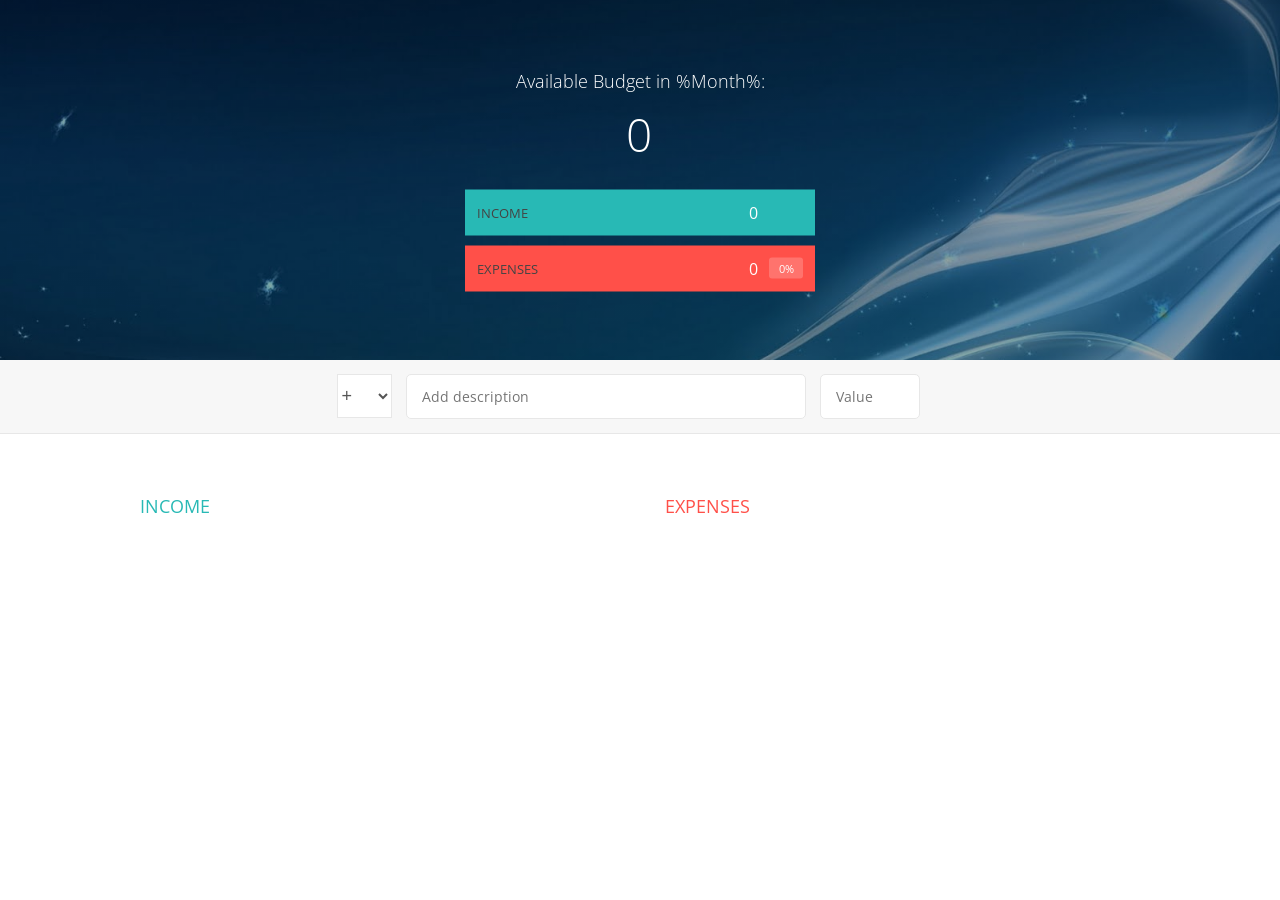
==== index.html @ 785b4c66 "BudgetAPP" ====
<!DOCTYPE html>
<html lang="en">
  <head>
    <meta charset="UTF-8" />
    <link
      href="https://fonts.googleapis.com/css?family=Open+Sans:100,300,400,600"
      rel="stylesheet"
      type="text/css"
    />
    <link
      href="http://code.ionicframework.com/ionicons/2.0.1/css/ionicons.min.css"
      rel="stylesheet"
      type="text/css"
    />
    <link type="text/css" rel="stylesheet" href="budgetApp.css" />
    <title>Budgety</title>
  </head>
  <body>
    <div class="top">
      <div class="budget">
        <div class="budget__title">
          Available Budget in <span class="budget__title--month">%Month%</span>:
        </div>

        <div class="budget__value">0</div>

        <div class="budget__income clearfix">
          <div class="budget__income--text">Income</div>
          <div class="right">
            <div class="budget__income--value">0</div>
            <div class="budget__income--percentage">&nbsp;</div>
          </div>
        </div>

        <div class="budget__expenses clearfix">
          <div class="budget__expenses--text">Expenses</div>
          <div class="right clearfix">
            <div class="budget__expenses--value">0</div>
            <div class="budget__expenses--percentage">0%</div>
          </div>
        </div>
      </div>
    </div>

    <div class="bottom">
      <div class="add">
        <div class="add__container">
          <select class="add__type">
            <option value="inc" selected>+</option>
            <option value="exp">-</option>
          </select>
          <input
            type="text"
            class="add__description"
            placeholder="Add description"
          />
          <input type="number" class="add__value" placeholder="Value" />
          <button class="add__btn" id="add__btn1">
            <i class="ion-ios-checkmark-outline"></i>
          </button>
        </div>
      </div>

      <div class="container clearfix">
        <div class="income">
          <h2 class="income__title">Income</h2>

          <div class="income__list">
            <!--
                        <div class="item clearfix" id="inc-0">
                            <div class="item__description">Salary</div>
                            <div class="right clearfix">
                                <div class="item__value">+ 2,100.00</div>
                                <div class="item__delete">
                                    <button class="item__delete--btn"><i class="ion-ios-close-outline"></i></button>
                                </div>
                            </div>
                        </div>
                        
                        <div class="item clearfix" id="inc-1">
                            <div class="item__description">Sold car</div>
                            <div class="right clearfix">
                                <div class="item__value">+ 1,500.00</div>
                                <div class="item__delete">
                                    <button class="item__delete--btn"><i class="ion-ios-close-outline"></i></button>
                                </div>
                            </div>
                        </div>
                        -->
          </div>
        </div>

        <div class="expenses">
          <h2 class="expenses__title">Expenses</h2>

          <div class="expenses__list">
            <!--
                        <div class="item clearfix" id="exp-0">
                            <div class="item__description">Apartment rent</div>
                            <div class="right clearfix">
                                <div class="item__value">- 900.00</div>
                                <div class="item__percentage">21%</div>
                                <div class="item__delete">
                                    <button class="item__delete--btn"><i class="ion-ios-close-outline"></i></button>
                                </div>
                            </div>
                        </div>
                        <div class="item clearfix" id="exp-1">
                            <div class="item__description">Grocery shopping</div>
                            <div class="right clearfix">
                                <div class="item__value">- 435.28</div>
                                <div class="item__percentage">10%</div>
                                <div class="item__delete">
                                    <button class="item__delete--btn"><i class="ion-ios-close-outline"></i></button>
                                </div>
                            </div>
                        </div>
                        -->
          </div>
        </div>
      </div>
    </div>

    <script src="budgetApp.js"></script>
  </body>
</html>
---- budgetApp.css ----
* {
  margin: 0;
  padding: 0;
  box-sizing: border-box;
}

.clearfix::after {
  content: "";
  display: table;
  clear: both;
}

body {
  color: #555;
  font-family: Open Sans;
  font-size: 16px;
  position: relative;
  height: 100vh;
  font-weight: 400;
}

.right {
  float: right;
}
.red {
  color: #ff5049 !important;
}
.red-focus:focus {
  border: 1px solid #ff5049 !important;
}

/**********************************************
*** TOP PART
**********************************************/

.top {
  height: 40vh;
  background-image: linear-gradient(rgba(0, 0, 0, 0.35), rgba(0, 0, 0, 0.35)),
    url(img2.jpg);
  background-size: cover;
  background-position: center;
  position: relative;
}

.budget {
  position: absolute;
  width: 350px;
  top: 50%;
  left: 50%;
  transform: translate(-50%, -50%);
  color: #fff;
}

.budget__title {
  font-size: 18px;
  text-align: center;
  margin-bottom: 10px;
  font-weight: 300;
}

.budget__value {
  font-weight: 300;
  font-size: 46px;
  text-align: center;
  margin-bottom: 25px;
  letter-spacing: 2px;
}

.budget__income,
.budget__expenses {
  padding: 12px;
  text-transform: uppercase;
}

.budget__income {
  margin-bottom: 10px;
  background-color: #28b9b5;
}

.budget__expenses {
  background-color: #ff5049;
}

.budget__income--text,
.budget__expenses--text {
  float: left;
  font-size: 13px;
  color: #444;
  margin-top: 2px;
}

.budget__income--value,
.budget__expenses--value {
  letter-spacing: 1px;
  float: left;
}

.budget__income--percentage,
.budget__expenses--percentage {
  float: left;
  width: 34px;
  font-size: 11px;
  padding: 3px 0;
  margin-left: 10px;
}

.budget__expenses--percentage {
  background-color: rgba(255, 255, 255, 0.2);
  text-align: center;
  border-radius: 3px;
}

/**********************************************
*** BOTTOM PART
**********************************************/

/***** FORM *****/
.add {
  padding: 14px;
  border-bottom: 1px solid #e7e7e7;
  background-color: #f7f7f7;
}

.add__container {
  margin: 0 auto;
  text-align: center;
}

.add__type {
  width: 55px;
  border: 1px solid #e7e7e7;
  height: 44px;
  font-size: 18px;
  color: inherit;
  background-color: #fff;
  margin-right: 10px;
  font-weight: 300;
  transition: border 0.3s;
}

.add__description,
.add__value {
  border: 1px solid #e7e7e7;
  background-color: #fff;
  color: inherit;
  font-family: inherit;
  font-size: 14px;
  padding: 12px 15px;
  margin-right: 10px;
  border-radius: 5px;
  transition: border 0.3s;
}

.add__description {
  width: 400px;
}
.add__value {
  width: 100px;
}

.add__btn {
  font-size: 35px;
  background: none;
  border: none;
  color: #28b9b5;
  cursor: pointer;
  display: inline-block;
  vertical-align: middle;
  line-height: 1.1;
  margin-left: 10px;
}

.add__btn:active {
  transform: translateY(2px);
}

.add__type:focus,
.add__description:focus,
.add__value:focus {
  outline: none;
  border: 1px solid #28b9b5;
}

.add__btn:focus {
  outline: none;
}

/***** LISTS *****/
.container {
  width: 1000px;
  margin: 60px auto;
}

.income {
  float: left;
  width: 475px;
  margin-right: 50px;
}

.expenses {
  float: left;
  width: 475px;
}

h2 {
  text-transform: uppercase;
  font-size: 18px;
  font-weight: 400;
  margin-bottom: 15px;
}

.income__title {
  color: #28b9b5;
}
.expenses__title {
  color: #ff5049;
}

.item {
  padding: 13px;
  border-bottom: 1px solid #e7e7e7;
}

.item:first-child {
  border-top: 1px solid #e7e7e7;
}
.item:nth-child(even) {
  background-color: #f7f7f7;
}

.item__description {
  float: left;
  font-weight: bold;
  text-transform: capitalize;
}

.item__value {
  float: left;
  transition: transform 0.3s;
}

.item__percentage {
  float: left;
  margin-left: 20px;
  transition: transform 0.3s;
  font-size: 11px;
  background-color: #ffdad9;
  padding: 3px;
  border-radius: 3px;
  width: 32px;
  text-align: center;
}

.income .item__value,
.income .item__delete--btn {
  color: #28b9b5;
}

.expenses .item__value,
.expenses .item__percentage,
.expenses .item__delete--btn {
  color: #ff5049;
}

.item__delete {
  float: left;
}

.item__delete--btn {
  font-size: 22px;
  background: none;
  border: none;
  cursor: pointer;
  display: inline-block;
  vertical-align: middle;
  line-height: 1;
  display: none;
}

.item__delete--btn:focus {
  outline: none;
}
.item__delete--btn:active {
  transform: translateY(2px);
}

.item:hover .item__delete--btn {
  display: block;
}
.item:hover .item__value {
  transform: translateX(-20px);
}
.item:hover .item__percentage {
  transform: translateX(-20px);
}

.unpaid {
  background-color: #ffdad9 !important;
  cursor: pointer;
  color: #ff5049;
}

.unpaid .item__percentage {
  box-shadow: 0 2px 6px 0 rgba(0, 0, 0, 0.1);
}
.unpaid:hover .item__description {
  font-weight: 900;
}
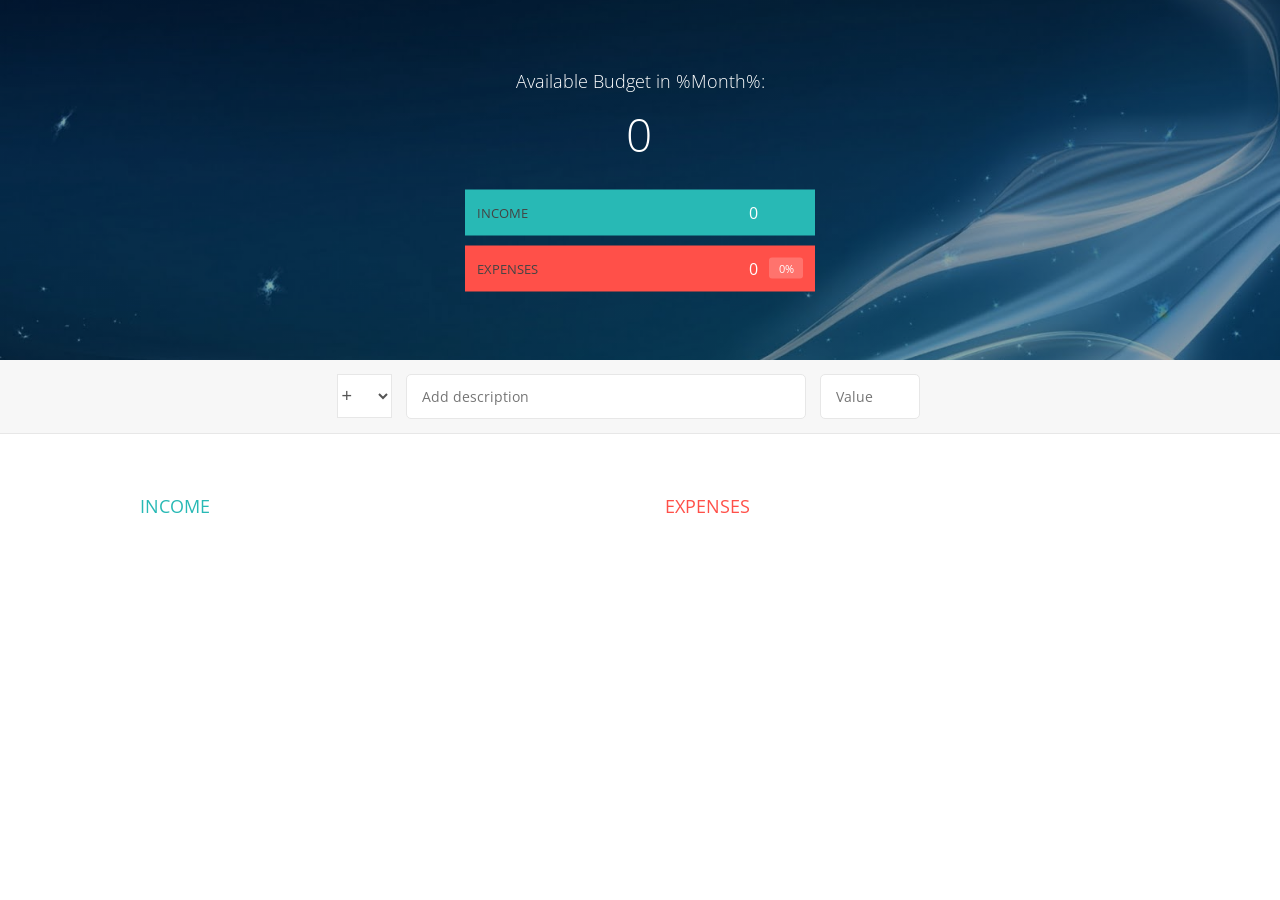
==== commit aabca081: "Update index.html" ====
--- a/index.html
+++ b/index.html
@@ -12,6 +12,11 @@
       rel="stylesheet"
       type="text/css"
     />
+    <meta
+      http-equiv="Content-Security-Policy"
+      content="upgrade-insecure-requests"
+    />
+
     <link type="text/css" rel="stylesheet" href="budgetApp.css" />
     <title>Budgety</title>
   </head>
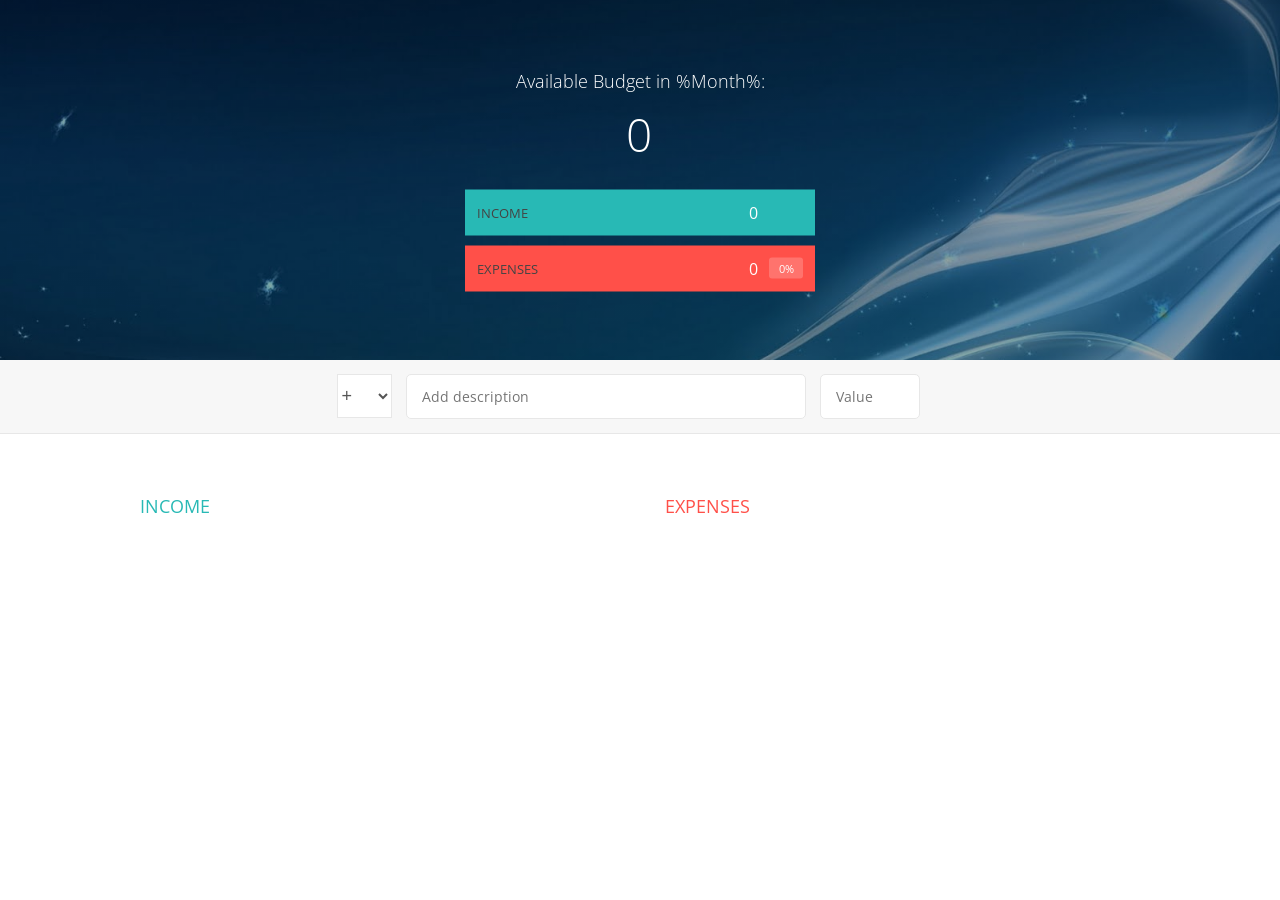
==== commit 7c1dc644: "Update index.html" ====
--- a/index.html
+++ b/index.html
@@ -3,7 +3,7 @@
   <head>
     <meta charset="UTF-8" />
     <link
-      href="https://fonts.googleapis.com/css?family=Open+Sans:100,300,400,600"
+      href="http://fonts.googleapis.com/css?family=Open+Sans:100,300,400,600"
       rel="stylesheet"
       type="text/css"
     />
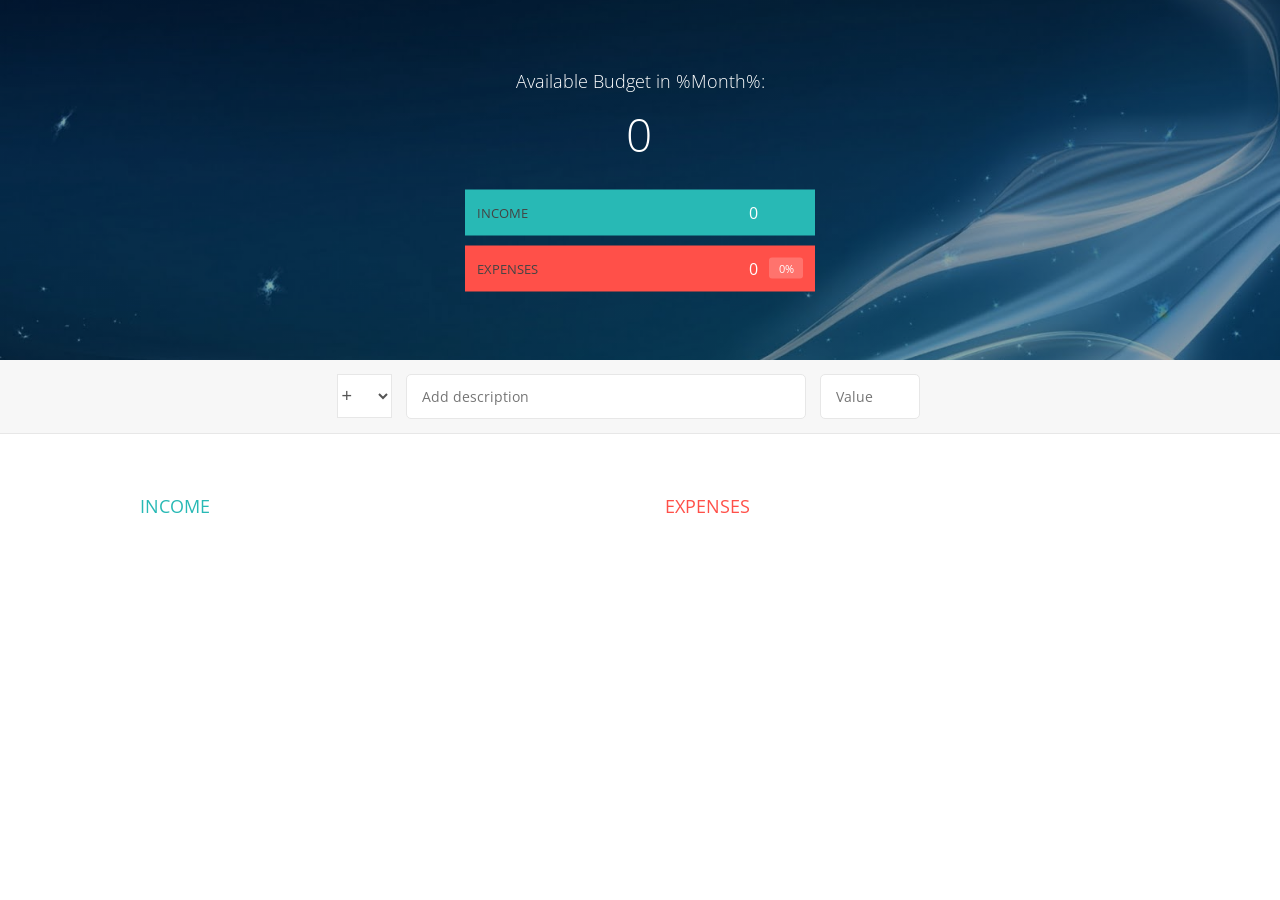
==== commit 1f258932: "Update index.html" ====
--- a/index.html
+++ b/index.html
@@ -3,12 +3,12 @@
   <head>
     <meta charset="UTF-8" />
     <link
-      href="http://fonts.googleapis.com/css?family=Open+Sans:100,300,400,600"
+      href="https://fonts.googleapis.com/css?family=Open+Sans:100,300,400,600"
       rel="stylesheet"
       type="text/css"
     />
     <link
-      href="http://code.ionicframework.com/ionicons/2.0.1/css/ionicons.min.css"
+      href="https://code.ionicframework.com/ionicons/2.0.1/css/ionicons.min.css"
       rel="stylesheet"
       type="text/css"
     />
